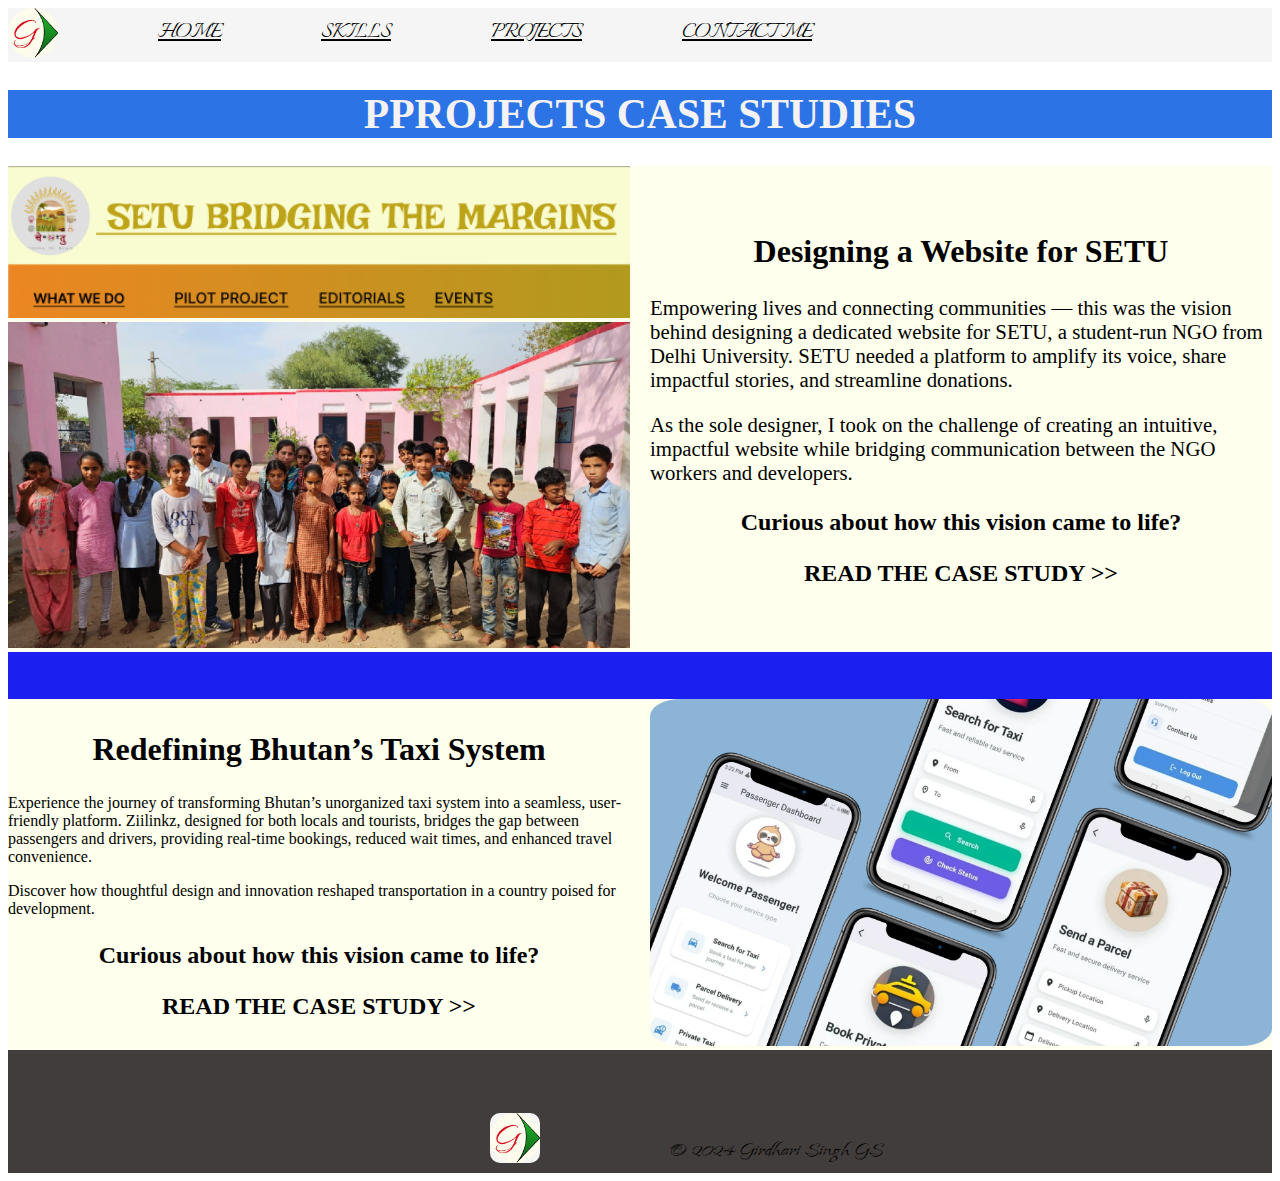
==== projects.html @ c74612b1 "First cut commit" ====
<!DOCTYPE html>
<html lang="en">
<head>
    <meta charset="UTF-8">
    <meta name="viewport" content="width=device-width, initial-scale=1.0">
    <title>Portfolio - Girdhari</title>
    <link rel="stylesheet" href="styles.css">
</head>
<body class="project_body">
    <!-- Navigation Bar -->
   <!-- Navigation Bar -->
<nav class="navbar">
    <div class="logo">
        <img src="images/Glogo.png" alt="Logo">
    </div>
    <ul class="nav-links" id="nav-links">
        <li><a href="index.html#home">HOME</a></li>
        <li><a href="index.html#skills">SKILLS</a></li>
        <li><a href="index.html#projects">PROJECTS</a></li>
        <li><a href="index.html#contact">CONTACT  ME</a></li>
    </ul>
    <div class="menu-toggle" id="menu-toggle">
        <span class="bar"></span>
        <span class="bar"></span>
        <span class="bar"></span>
    </div>
    
</nav>
<section class="dropdown-menu" id="dropdown-menu">
    <ul>
        <li><a href="index.html#home">Home</a></li>
        <li><a href="index.html#skills">Skills</a></li>
        <li><a href="index.html#projects">Projects</a></li>
        <li><a href="index.html#contact">Contact Me</a></li>
    </ul>
</section>


    <!-- Introduction Section -->
    <section id="top" class="heading">
            <h1>PPROJECTS CASE STUDIES</h1>
    </section>

    <!-- Approach Section -->
    <section class="project1">
        <div class="project1-content">
            <!-- Left side: img -->
            <div class="p1_left">
                <img src="images/setuimg.png" alt="Setu Website's Image">
                <div class="slideshow-container">
                    <div class="mySlides fade">
                        <img src="images/ci1.png" style="width:100%">
                    </div>
                    <div class="mySlides fade">
                        <img src="images/ci2.png" style="width:100%">
                    </div>
                    <div class="mySlides fade">
                        <img src="images/ci3.png" style="width:100%">
                    </div>
                    <div class="mySlides fade">
                        <img src="images/ci4.png" style="width:100%">
                    </div>
                    <div class="mySlides fade">
                        <img src="images/ci5.png" style="width:100%">
                    </div>
                </div>
            </div>
            <div class="p1_right">
                <h2>Designing a Website for SETU </h2>
                <p>
                    Empowering lives and connecting communities — this was the vision behind designing a dedicated website for SETU, a student-run NGO from Delhi University. SETU needed a platform to amplify its voice, share impactful stories, and streamline donations.
                </p>
                <p>
                    As the sole designer, I took on the challenge of creating an intuitive, impactful website while bridging communication between the NGO workers and developers.               
                 </p>
                <h3>
                    Curious about how this vision came to life?
                </h3>
                <h3>
                    READ THE CASE STUDY >>
                </h3>

            </div>
            <!-- Right side: text -->
            
        </div>
    </section>
    <section class="filler">
        <p>ABCD</p>
    </section>
    <section class="project2"></section>
        <div class="project2-content">
            <!-- Left side: img -->
            <div class="p2_left">
                <h2> Redefining Bhutan’s Taxi System </h2>
                <p>
                    Experience the journey of transforming Bhutan’s unorganized taxi system into a seamless, user-friendly platform. Ziilinkz, designed for both locals and tourists, bridges the gap between passengers and drivers, providing real-time bookings, reduced wait times, and enhanced travel convenience.
                 </p>
                <p>
                    Discover how thoughtful design and innovation reshaped transportation in a country poised for development.
                  </p>
                <h3>
                    Curious about how this vision came to life?
                </h3>
                <h3>
                    READ THE CASE STUDY >>
                </h3>


            </div>
            <!-- Right side: text -->
            <div class="p2_right">
                <img src="images/ss.png" alt="Setu Website's Image">
            </div>
        </div>
    </section>

  </body>
    <footer class="pf">
        <a href="#home" class="logo">
            <img src="images/Glogo.png" alt="Logo">
        </a>
    <p>
        © 2024 Girdhari Singh GS
    </p>
    </footer>
    <script>
   // Menu toggle functionality
const menuToggle = document.getElementById("menu-toggle");
const dropdownMenu = document.getElementById("dropdown-menu");

// Function to show or hide the dropdown menu
menuToggle.addEventListener("click", (event) => {
    dropdownMenu.classList.toggle("show");
    event.stopPropagation(); // Prevent the click from propagating to the document
});

// Function to hide the dropdown menu when clicking outside
document.addEventListener("click", (event) => {
    if (dropdownMenu.classList.contains("show")) {
        dropdownMenu.classList.remove("show");
    }
});

// Optional: Prevent clicks inside the dropdown menu from closing it
dropdownMenu.addEventListener("click", (event) => {
    event.stopPropagation(); // Prevent clicks inside the dropdown from closing it
});
    </script>

<script>
    let slideIndex = 0; // Initial slide index
    showSlides(); // Call the function to display slides

    function showSlides() {
        let slides = document.getElementsByClassName("mySlides");

        // Hide all slides
        for (let i = 0; i < slides.length; i++) {
            slides[i].style.display = "none";
        }

        // Increment the slide index
        slideIndex++;
        if (slideIndex > slides.length) { slideIndex = 1; } // Loop back to the first slide

        // Display the current slide
        slides[slideIndex - 1].style.display = "block";

        // Change slide every 3 seconds
        setTimeout(showSlides, 3000);
    }
</script>

</html>
---- styles.css ----
@font-face {
    font-family: 'Inknut Antiqua';
    src: url('fonts/InknutAntiqua-Regular.ttf') format('truetype');
    /* Add other formats if available */
    font-weight: normal;
    font-style: normal;
}
@font-face {
    font-family: 'Island Moments';
    src: url('fonts/IslandMoments-Regular.ttf') format('truetype');
    /* Add other formats if available */
    font-weight: normal;
    font-style: normal;
}
@font-face {
    font-family: 'Kalam';
    src: url('fonts/Kalam-Regular.ttf') format('truetype');
    /* Add other formats if available */
    font-weight: normal;
    font-style: normal;
}
@font-face {
    font-family: 'Italianno';
    src: url('fonts/Italianno-Regular.ttf') format('truetype');
    /* Add other formats if available */
    font-weight: normal;
    font-style: normal;
}
/* General Styles */
body .index {
    font-family: Arial, sans-serif;
    margin: 0px;
    padding: 0px;
    box-sizing: border-box;
}

h1, h2,h3 {
    text-align: center;
}



.navbar {
    width: 100%;
    display: flex;
   
    align-items: center;
    background: #F5F5F5;
   margin-bottom: 0%;
   
}

.navbar ul {
    list-style: none;
    display: flex;
    margin: 0;
    padding: 0;
}
.nav-links
{
    display: flex;
    justify-content: space-between;
}
.nav-links li {
   
    display: inline;
    margin:0px 60px 5px 40px;
}
.navbar a:hover {
    color: #4caf50; /* Example hover color */
}

.navbar a {
    color: #000;
    font-family: "Italianno";
    font-size: 1.5rem;
    font-style: normal;
    font-weight: 400;
    line-height: normal;
    text-align: center;
}
.logo
{
    margin-right: 60px;
}
.logo img {
    height: 50px; /* Adjust height as needed */
    width: auto; /* Maintain aspect ratio */
    border-radius: 10px;
}

.menu-toggle{
    display: none;
    flex-direction: column;
    cursor: pointer;
}

.menu-toggle .bar {
    width: 25px;
    height: 3px;
    background-color: #000;
    margin: 3px 0;
}
/* Dropdown menu styles */
.dropdown-menu {
    position: absolute;
    top:52px;
    left:18%;
    width: 80%;
    height: auto;
    background: linear-gradient(90deg, rgba(235, 121, 15, 0.90) 0%, rgba(169, 143, 11, 0.90) 100%);
    display: none;
    flex-direction: column;
    justify-content: center;
    align-items: center;
    font-family: "Italianno";
    font-size: 3rem;
    z-index: 1000;
   
}
.dropdown-menu ul {
    list-style: none;
    margin: 0;
    padding: 0;
    text-align: center;
    display: flex;
    flex-direction: column;
}

.dropdown-menu li {
    margin: 20px 0;
}

.dropdown-menu a {
    text-decoration: none;
    font-size: 2rem;
    color: #f4f2f2;
    transition: color 0.3s ease;
   
}

.dropdown-menu a:hover {
    color: #4caf50;
}

/* Show dropdown menu */



@media screen and (max-width: 768px) {
    .navbar .nav-links {
        display: none; /* Hide navbar links by default */
        position: relative;
        width: 0px;
    }
    
    
    .menu-toggle {
        margin-left: 50%;
        display: flex; /* Show menu toggle button in mobile view */
    }
    .dropdown-menu.show {
        display: flex;
        flex-direction: column;
    }
}

/* Introduction Section */
.intro-section {
     text-align: center; /* Centers the tagline */
    padding: 40px 20px;
    align-items: center;
    background: linear-gradient(180deg, #BFBAF5 0%, #6F6D8F 100%);
}
.tagline {
    font-family: "Island Moments";
    color: #555;
    margin-bottom: 30px;
    font-size: 2rem;
}
.intro{ 
    margin-left: 20%;
    display: flex;
}
.intro-text {
   
    color: #FFF;
   font-family: "Kalam";
   font-size: 2.1rem;
   font-style: normal;
   font-weight: 400;
   line-height: normal;
   margin-right: 5%;
   flex:1;
   text-align: left;
}
#head1
{   
    margin-bottom: 2px;
    color: #000;
    font-family: "Instrument Sans";
    font-size: 3.3rem;
    font-style: normal;
    font-weight: 700;
    line-height: normal; 
    
}

.highlight {
    color: #F2FF00;
    font-family: "Instrument Sans";
    font-size: 3.3rem;
    font-style: normal;
    font-weight: 700;
    line-height: normal;}
.intro-image{flex:1;}
.intro-image img {
    max-width: 400px;
    border-radius: 20%;
    margin-right: 20%;
}
/* Approach section container */
.approach {
    margin-left: 0;
    padding: 0px 0px;
    background-color: #f4f4f4;
}

/* Flexbox container for side-by-side layout */
.approach-content {
    display: flex;
    align-items: center; /* Aligns items vertically */
    justify-content: space-between; /* Ensures equal spacing between text and image */
    gap: 20px; /* Space between text and image */
}

/* Left side: Text */
.approach-text {
    flex: 1; /* Text takes equal space */
    text-align: left;
    padding-right: 20px; /* Add spacing on the right */
    color: #000;
font-family: "Karma";
font-size:1.6rem;
font-style: normal;
font-weight: 300;
line-height: normal;
margin-left: 3%;
}


/* Right side: Image */
.approach-image {
    width :auto;
    height : auto;
    flex: 1; /* Image takes equal space */
    text-align: right;
    
}

.approach-image img {
    object-fit: fill;
    max-width: 100%; /* Ensures the image fits within the container */
    height: 100%; /* Maintains aspect ratio */
    border-radius: 3px; /* Optional: Adds rounded corners */
}


/* Skills Section */
.skills-section {
    background: url('images/si.png') no-repeat center/cover;
    color: #fff;
    padding-left: 20%;
    padding: 40px;
}

.skills-bar {
    margin-bottom: 15px;
}
.skill {
    display: flex;
    align-items: center;
    justify-content: space-between;
    margin-bottom: 15px;
}
.skill p
{
    flex:1.2;
    text-align: center;
}
.percentage
{
    flex:.5
}
.barcontainer{flex:3;}
.skills-bar .bar {
    background:transparent;
    border-radius: 5px;
    overflow: hidden;
    position: relative;
    height: 10px;
}

.skills-bar .bar span {
    background: #67EB33;
    display: block;
    height: 100%;
}

/* Projects Section */
.projects-section {
    margin-bottom: -100px;
    background: #343188;
    padding: 20px;
    text-align: center;
    color: #FFF;
    font-family: "Inknut Antiqua";
   
}
.projects-section a
{
    color: #FFF;
}
.project-gallery {
    display: flex;
    justify-content: space-around;
}

.project-item img {
    max-width: 100%;
    border-radius: 10px;
    margin-bottom: 10px;
}

/* Contact Section */
.contact-section {
    position: relative;
    display: block;
    margin: -100px ;
    margin-top: 10%;
    margin-left:27%;
    max-width: 600px;
    background-color: rgba(61, 97, 129, 0.9);
    color: #fff;
    padding: 40px;
    text-align: center;
    z-index: 2;
}
.box
{
    display: flex;
    text-align: left;
    justify-content: space-between;
}
.b2
{
    padding: 0% 2%;
    flex:1;
    font-size: .75rem;
}

.contact-section form {
    flex:1.3;
    max-width: 500px;
    margin: 0 auto;
}
.contact-section textarea 
{
    padding: 5px 10px 60px;
    width: 100%;
    margin-bottom: 10px;
    border: none;
    border-radius: 5px;
}
.contact-section input
 {  
    padding: 10px;
    width: 100%;
    margin-bottom: 10px;
    border: none;
    border-radius: 5px;
}

.contact-section .send {
    border-radius: 50px;
    background: #48C417;
    color:white;
    border: none;
    padding: 10px 20px;
    cursor: pointer;
    border-radius: 5px;
   
}
.social-icons
{
    border-radius: 40px;
    background: #B3C689;
}
.social-icons img {
    width: 30px;
    margin: 0 10px;
}
.last

{   position: relative;
    height:200px;
    background: rgba(66, 61, 61, 1);
   z-index: 1;
}
footer
{
    display: flex;
    background: rgba(66, 61, 61, 1);
    justify-content: space-between;
}
footer a
{ 
    flex:1;
}
footer p
{
    font-family: "Island Moments";
    flex:1;
}
footer img
{
    margin-left: 80%;
}

/* Responsive Design */
@media (max-width: 768px) {
    .skill {
        width: 100%; /* Full width on smaller screens */
    }

    .intro {
        flex-direction: column; /* Stack text and image vertically */
        margin-left: 0;
    }
    .intro-image img {
        max-width: 270px;
        border-radius: 20%;
        margin-right: auto;
    }
    .intro-text {
        text-align: center;
    }

    .approach-content {
        flex-direction: column; /* Stack text and image vertically */
    }
    .approach-text {
        text-align: center;
    }
    .skills-section {
        padding: 20px;
    }
    .skill p
{
    flex:1;
    text-align: left;
    font-size: .65rem;
}
.projects-section h3
{
    font-size: 0.8rem;
}
.project-gallery {
    display: flex;
    flex-direction: column;
    justify-content: space-between;
}
.contact-section {
    position: relative;
    display: block;
    margin-bottom: -100px ;
    margin-right: 0%;
    margin-top: 10%;
    margin-left:0%;
    max-width: 80%;
    background-color: rgba(61, 97, 129, 0.9);
    color: #fff;
    padding: 40px;
    text-align: center;
    z-index: 2;
}

.box
{
    display: flex;
    flex-direction: column;
    text-align: left;
    justify-content: space-between;
}
.b2
{
    padding: 0% 1%;
    flex:1;
}

.contact-section form {
    flex:1;
    max-width: 100%;
    margin: 0 auto;
}
.contact-section textarea 
{
    padding: 5px 10px 60px;
    width: 100%;
    margin-bottom: 10px;
    border: none;
    border-radius: 5px;
}
.contact-section input
 {  
    padding: 10px;
    width: 100%;
    margin-bottom: 10px;
    border: none;
    border-radius: 5px;
}

.contact-section .send {
    border-radius: 50px;
    background: #48C417;
    color:white;
    border: none;
    padding: 10px 20px;
    cursor: pointer;
    border-radius: 5px;
    margin-bottom: 5%;
   
}
.social-icons
{
    border-radius: 40px;
    background: #B3C689;
}
.social-icons img {
    width: 30px;
    margin: 0 10px;
}
footer img
{
    margin-left: 80%;
}
footer a
{ 
    flex:.5;
}
footer p
{
    flex:1;
}
.project1-content
{
   
        display: flex;
        flex-direction: column;
}
.project2-content
{
   
        display: flex;
        flex-direction: column;
}

}
/* PROJECTS PAGE DESIGNES */
.heading
{   
    font-size: 1.3rem;
    margin-top: 0%;
    color: #f4f2f2;
    background: #2c73e6;
    font-family: "Inkut Antiqua";
}
body .project_body
{
    background: #423D3D;
}
.project1-content
{
        background:#FEFFEC ;
        display: flex;
        align-items: center; /* Aligns items vertically */
        justify-content: space-between; /* Ensures equal spacing between text and image */
        
        gap: 20px; /* Space between text and image */
}
.p1_left{overflow: hidden;flex:1;}
.p1_left img
{
width: 100%;
height:auto;
object-fit: cover;
}
.slideshow-container {
    position: relative;
    max-width: 100%;
    margin: auto;
}

.mySlides {
    display: none;
}
.slideshow-container img
{
    max-width: 100%;
}

.fade {
    -webkit-animation-name: fade;
    -webkit-animation-duration: 1.5s;
    animation-name: fade;
    animation-duration: 1.5s;
}

@-webkit-keyframes fade {
    from {opacity: .4}
    to {opacity: 1}
}

@keyframes fade {
    from {opacity: .4}
    to {opacity: 1}
}
.p1_right
{   overflow: hidden;
    flex:1;
    background:#FEFFEC;
    font-family: "karma";
}
.p1_right h2
{
    font-size: 2rem;
}
.p1_right h3
{
    font-size: 1.5rem;
}

.p1_right p
{
    font-size: 1.3rem;
}
.filler
{  
    background:#1B1FF0 ;
}
.filler p
{   
    margin: 0%;
    font-size: 2.5rem;
    color: #1B1FF0;
}
.project2-content
{
        background:#FEFFEC ;
        display: flex;
        align-items: center; /* Aligns items vertically */
        justify-content: space-between; /* Ensures equal spacing between text and image */
        
        gap: 20px; /* Space between text and image */
}
.p2_right{overflow: hidden;flex:1;}
.p2_right img
{
width: 100%;
height:auto;
object-fit: cover;
border-radius: 5%;
}
.p2_left
{   overflow: hidden;
    flex:1;
    background:#FEFFEC;
    font-family: "karma";
}
.p2_left h2
{
    font-size: 2rem;
}
.p2_left h3
{
    font-size: 1.5rem;
}

.p2_leftt p
{
    font-size: 1.3rem;
}
.pf
{   
    padding-top: 5%;
    height:60px;
    font-size: 1.5rem;
}
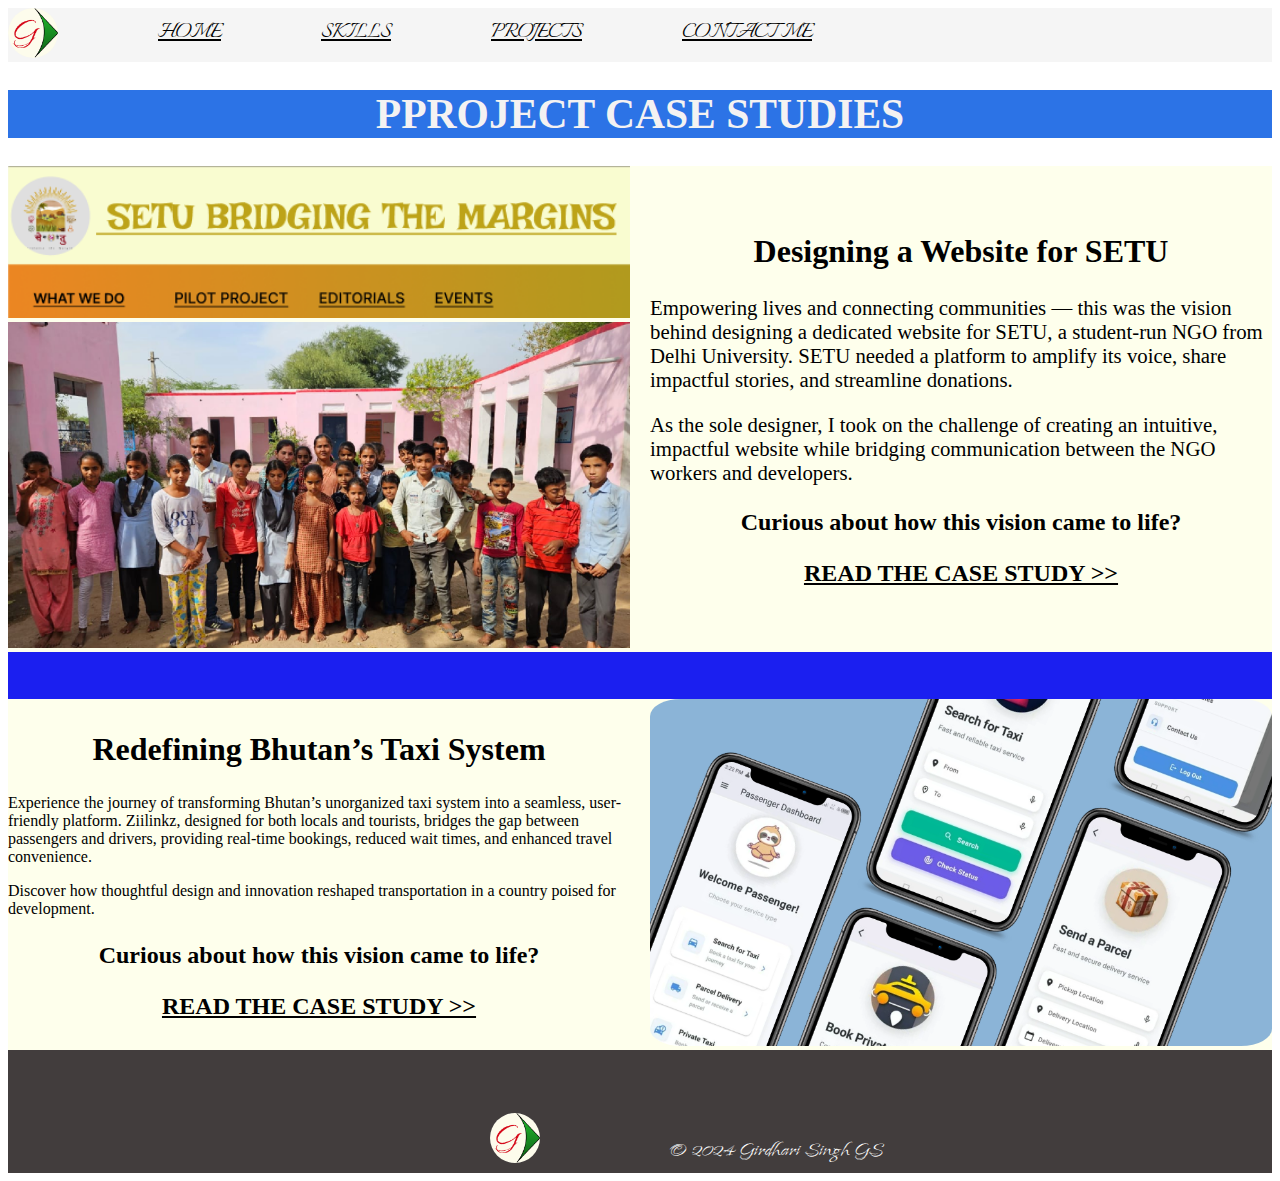
==== commit 97660a6c: "case study of setu link added 29/12/24" ====
--- a/projects.html
+++ b/projects.html
@@ -38,7 +38,7 @@
 
     <!-- Introduction Section -->
     <section id="top" class="heading">
-            <h1>PPROJECTS CASE STUDIES</h1>
+            <h1>PPROJECT CASE STUDIES</h1>
     </section>
 
     <!-- Approach Section -->
@@ -77,7 +77,10 @@
                     Curious about how this vision came to life?
                 </h3>
                 <h3>
-                    READ THE CASE STUDY >>
+                    <a href="https://docs.google.com/presentation/d/13N5wGxKy4f6_MvjLhsEgvK_Oa8fgqUVOx08PNGt9vIo/edit?usp=sharing">
+                        READ THE CASE STUDY >>
+                    </a>
+                  
                 </h3>
 
             </div>
@@ -103,7 +106,10 @@
                     Curious about how this vision came to life?
                 </h3>
                 <h3>
-                    READ THE CASE STUDY >>
+                    <a href="#">
+                        READ THE CASE STUDY >>
+                    </a>
+                    
                 </h3>
 
 
--- a/styles.css
+++ b/styles.css
@@ -422,6 +422,7 @@
 {
     font-family: "Island Moments";
     flex:1;
+    color: white;
 }
 footer img
 {
@@ -697,3 +698,19 @@
     height:60px;
     font-size: 1.5rem;
 }
+.p1_right  a
+{
+    color: #000;
+}
+.p2_left  a
+{
+    color: #000;
+}
+.pf img
+{
+    border-radius: 40px;
+}
+.logo img
+{
+    border-radius: 40px;
+}
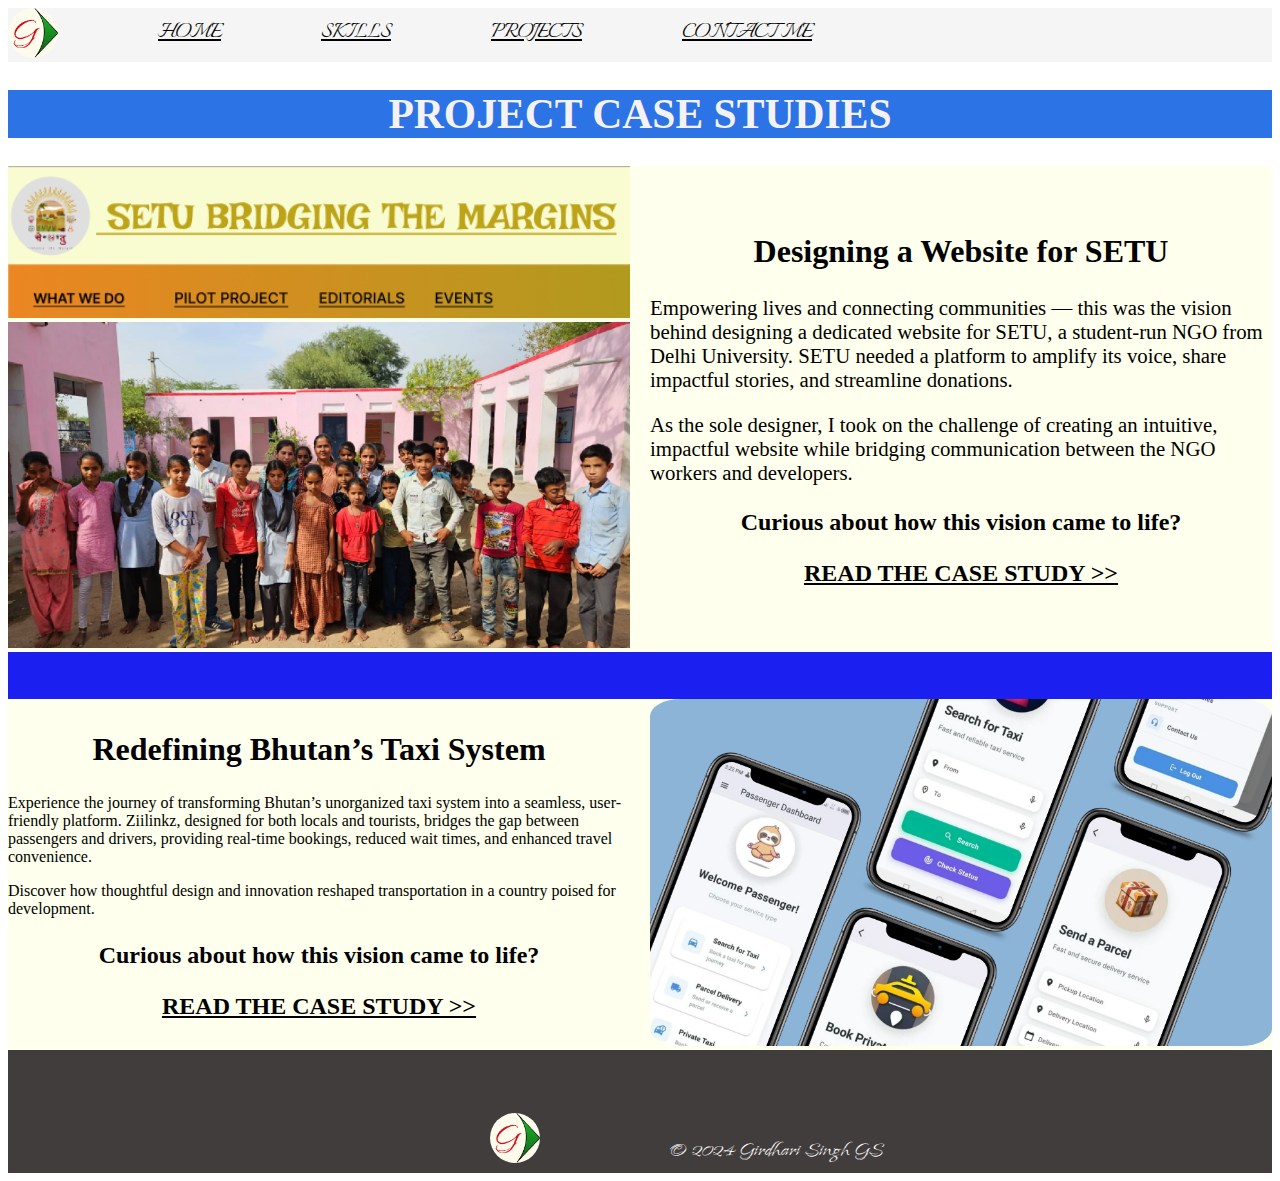
==== commit 9d2492ad: "corrected 29/12/24" ====
--- a/projects.html
+++ b/projects.html
@@ -38,7 +38,7 @@
 
     <!-- Introduction Section -->
     <section id="top" class="heading">
-            <h1>PPROJECT CASE STUDIES</h1>
+            <h1>PROJECT CASE STUDIES</h1>
     </section>
 
     <!-- Approach Section -->
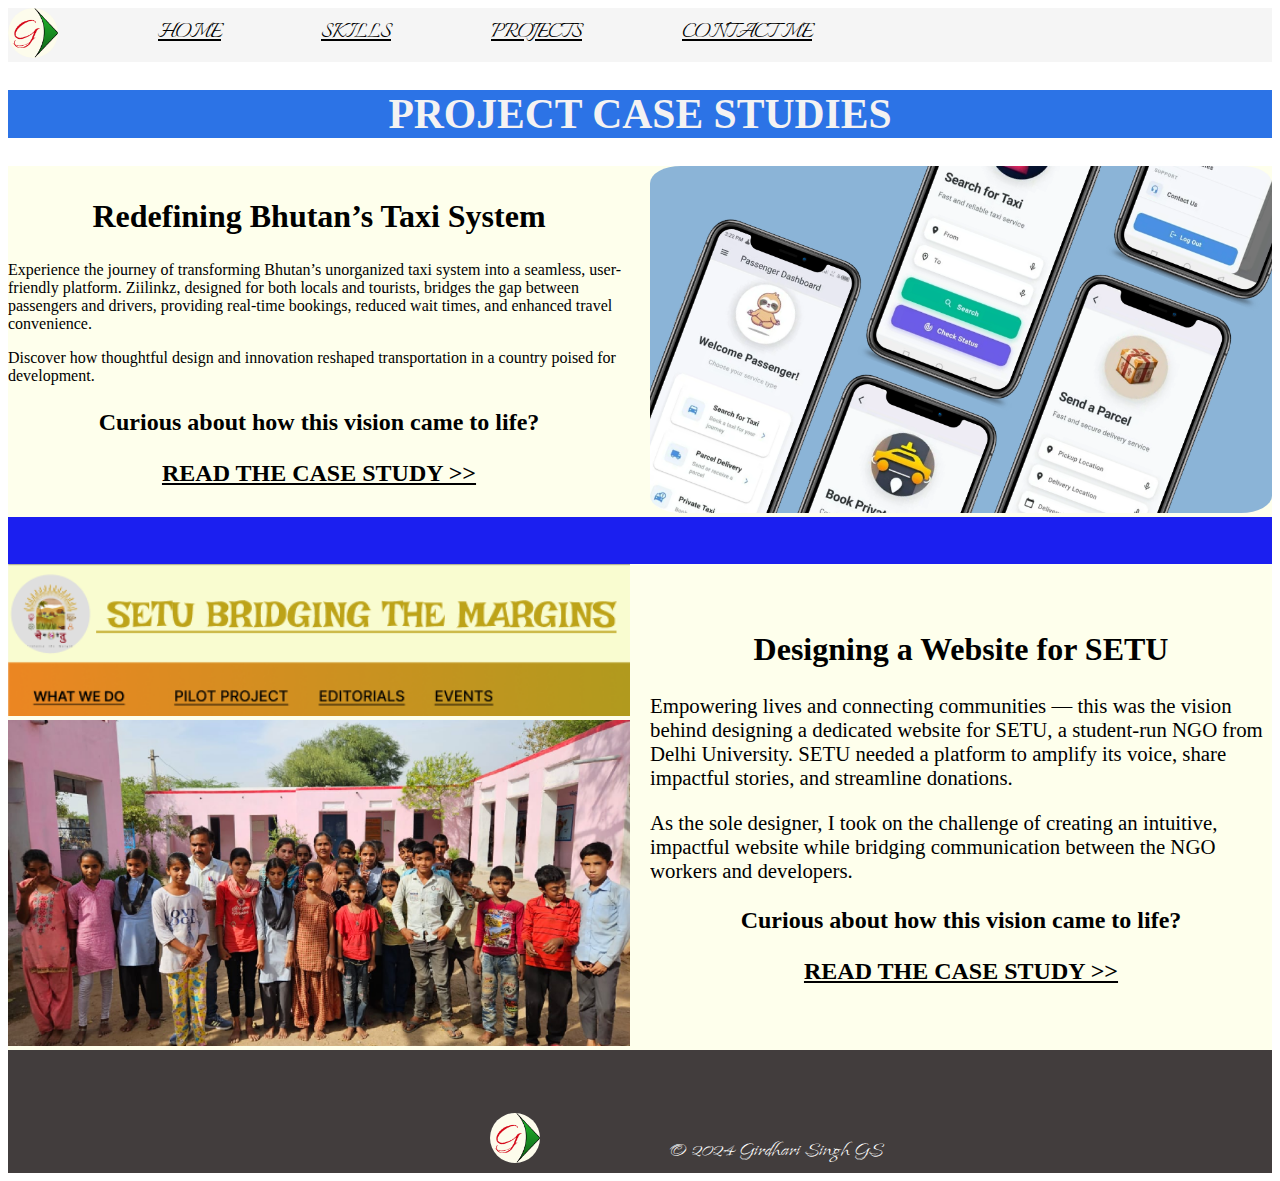
==== commit 8d1d51b3: "final 30/12/24" ====
--- a/projects.html
+++ b/projects.html
@@ -40,9 +40,41 @@
     <section id="top" class="heading">
             <h1>PROJECT CASE STUDIES</h1>
     </section>
+    <section class="project2" id="project2"></section>
+        <div class="project2-content">
+            <!-- Left side: img -->
+            <div class="p2_left">
+                <h2> Redefining Bhutan’s Taxi System </h2>
+                <p>
+                    Experience the journey of transforming Bhutan’s unorganized taxi system into a seamless, user-friendly platform. Ziilinkz, designed for both locals and tourists, bridges the gap between passengers and drivers, providing real-time bookings, reduced wait times, and enhanced travel convenience.
+                 </p>
+                <p>
+                    Discover how thoughtful design and innovation reshaped transportation in a country poised for development.
+                  </p>
+                <h3>
+                    Curious about how this vision came to life?
+                </h3>
+                <h3>
+                    <a href="https://www.behance.net/gallery/215262005/Ziilinkz-Redefining-Bhutans-Taxi-System">
+                        READ THE CASE STUDY >>
+                    </a>
+                    
+                </h3>
 
+
+            </div>
+            <!-- Right side: text -->
+            <div class="p2_right">
+                <img src="images/ss.png" alt="Setu Website's Image">
+            </div>
+        </div>
+    </section>
+    <section class="filler">
+        <p>ABCD</p>
+    </section>
+    
     <!-- Approach Section -->
-    <section class="project1">
+    <section class="project1" id="project1">
         <div class="project1-content">
             <!-- Left side: img -->
             <div class="p1_left">
@@ -88,39 +120,7 @@
             
         </div>
     </section>
-    <section class="filler">
-        <p>ABCD</p>
-    </section>
-    <section class="project2"></section>
-        <div class="project2-content">
-            <!-- Left side: img -->
-            <div class="p2_left">
-                <h2> Redefining Bhutan’s Taxi System </h2>
-                <p>
-                    Experience the journey of transforming Bhutan’s unorganized taxi system into a seamless, user-friendly platform. Ziilinkz, designed for both locals and tourists, bridges the gap between passengers and drivers, providing real-time bookings, reduced wait times, and enhanced travel convenience.
-                 </p>
-                <p>
-                    Discover how thoughtful design and innovation reshaped transportation in a country poised for development.
-                  </p>
-                <h3>
-                    Curious about how this vision came to life?
-                </h3>
-                <h3>
-                    <a href="#">
-                        READ THE CASE STUDY >>
-                    </a>
-                    
-                </h3>
-
-
-            </div>
-            <!-- Right side: text -->
-            <div class="p2_right">
-                <img src="images/ss.png" alt="Setu Website's Image">
-            </div>
-        </div>
-    </section>
-
+   
   </body>
     <footer class="pf">
         <a href="#home" class="logo">
--- a/styles.css
+++ b/styles.css
@@ -332,6 +332,11 @@
     border-radius: 10px;
     margin-bottom: 10px;
 }
+.project-itemn img {
+    max-width: 100%;
+    border-radius: 10px;
+    margin-bottom: 10px;
+}
 
 /* Contact Section */
 .contact-section {
